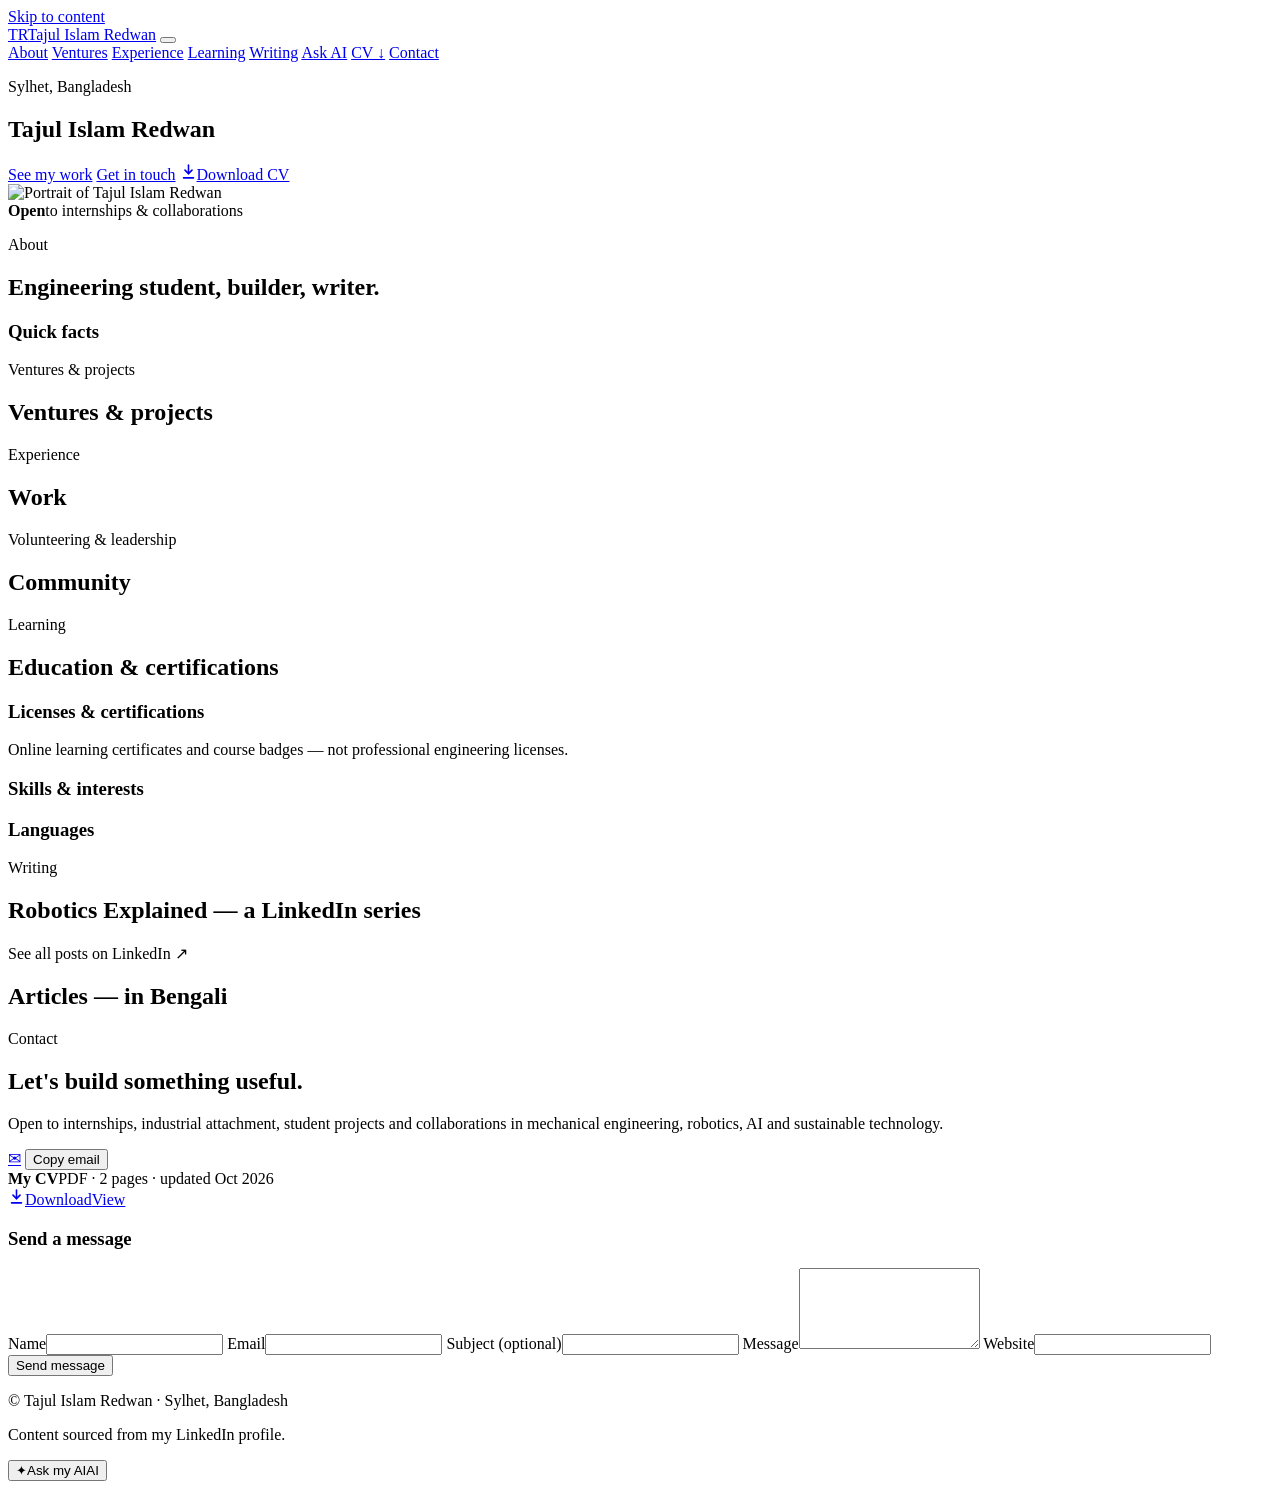
==== public/index.html @ 9e638f94 "Add downloadable CV (PDF) with buttons in hero, menu and contact section" ====
<!doctype html>
<html lang="en">
<head>
  <meta charset="utf-8" />
  <meta name="viewport" content="width=device-width, initial-scale=1" />
  <title>Tajul Islam Redwan | Mechanical Engineering Student | Robotics, AI & Sustainable Tech</title>
  <meta name="description" content="Portfolio of Tajul Islam Redwan, a Mechanical Engineering diploma student from Sylhet, Bangladesh, interested in mechanical design, robotics, AI and sustainable technology." />
  <meta name="theme-color" content="#0b1220" />
  <link rel="icon" href="/favicon.svg" type="image/svg+xml" />
  <meta property="og:type" content="profile" />
  <meta property="og:title" content="Tajul Islam Redwan — Mechanical Engineering Student" />
  <meta property="og:description" content="Mechanical design, robotics, AI-driven solutions and sustainable technology. Founder of Adhunik Path." />
  <meta property="og:image" content="https://tajul.jayan.workers.dev/og-v3.png" />
  <meta property="og:url" content="https://tajul.jayan.workers.dev/" />
  <link rel="canonical" href="https://tajul.jayan.workers.dev/" />
  <meta name="twitter:card" content="summary_large_image" />
  <link rel="preconnect" href="https://fonts.googleapis.com" />
  <link rel="preconnect" href="https://fonts.gstatic.com" crossorigin />
  <link href="https://fonts.googleapis.com/css2?family=Hind+Siliguri:wght@400;600&family=Inter:wght@400;500;600&family=Space+Grotesk:wght@500;600;700&display=swap" rel="stylesheet" />
  <link rel="stylesheet" href="/styles.css?v=20261026a" />
  <script type="application/ld+json">
  {"@context":"https://schema.org","@type":"Person","name":"Tajul Islam Redwan","alternateName":"তাজুল ইসলাম রেদ্বওয়ান","jobTitle":"Mechanical Engineering Diploma Student","email":"mailto:contact.tajuljayan@gmail.com","address":{"@type":"PostalAddress","addressLocality":"Sylhet","addressCountry":"BD"},"sameAs":["https://www.linkedin.com/in/tajulislamredwan","https://www.facebook.com/tajulislamredwan"]}
  </script>
</head>
<body>
  <a class="skip" href="#main">Skip to content</a>

  <header class="nav" id="top">
    <div class="wrap nav-in">
      <a class="brand" href="#top" aria-label="Home"><span class="mono">TR</span><span class="brand-name">Tajul Islam Redwan</span></a>
      <button class="burger" aria-label="Open menu" aria-expanded="false" aria-controls="menu"><span></span><span></span><span></span></button>
      <nav id="menu" class="menu" aria-label="Main">
        <a href="#about">About</a>
        <a href="#ventures">Ventures</a>
        <a href="#experience">Experience</a>
        <a href="#learning">Learning</a>
        <a href="#writing">Writing</a>
        <a href="#ask-ai" data-open-chat>Ask AI</a>
        <a class="menu-cv" href="/Tajul-Islam-Redwan-CV.pdf" download="Tajul-Islam-Redwan-CV.pdf">CV ↓</a>
        <a class="btn btn-sm btn-accent" href="#contact">Contact</a>
      </nav>
    </div>
  </header>

  <main id="main">
    <!-- HERO -->
    <section class="hero">
      <div class="grid-bg" aria-hidden="true"></div>
      <div class="wrap hero-in">
        <div class="hero-text">
          <p class="eyebrow"><span class="dot"></span><span data-bind="profile.location">Sylhet, Bangladesh</span></p>
          <h1><span data-bind="profile.name">Tajul Islam Redwan</span> <span class="bn sub-name" lang="bn" data-bind="profile.nameBn"></span></h1>
          <p class="headline" data-bind="profile.headline"></p>
          <div class="chips" id="interest-chips"></div>
          <div class="cta">
            <a class="btn btn-accent" href="#writing">See my work</a>
            <a class="btn btn-ghost" href="#contact">Get in touch</a>
            <a class="btn btn-ghost btn-cv" href="/Tajul-Islam-Redwan-CV.pdf" download="Tajul-Islam-Redwan-CV.pdf" type="application/pdf"><svg viewBox="0 0 24 24" width="17" height="17" fill="none" stroke="currentColor" stroke-width="2.2" stroke-linecap="round" stroke-linejoin="round" aria-hidden="true"><path d="M12 3v12"/><path d="m7 10 5 5 5-5"/><path d="M5 21h14"/></svg>Download CV</a>
          </div>
          <div class="socials" id="socials"></div>
        </div>
        <div class="hero-photo">
          <div class="ring" aria-hidden="true"></div>
          <img id="profile-photo" src="/assets/profile-v3.webp" alt="Portrait of Tajul Islam Redwan" width="512" height="512" fetchpriority="high" />
          <div class="badge-float"><strong id="stat-status">Open</strong><span>to internships & collaborations</span></div>
        </div>
      </div>
      <div class="wrap">
        <ul class="stats" id="stats"></ul>
      </div>
    </section>

    <!-- ABOUT -->
    <section id="about" class="section">
      <div class="wrap two-col">
        <div>
          <p class="kicker">About</p>
          <h2>Engineering student, builder, writer.</h2>
          <div id="about-text" class="prose"></div>
        </div>
        <aside class="card facts" aria-label="Quick facts">
          <h3>Quick facts</h3>
          <dl id="facts"></dl>
        </aside>
      </div>
    </section>

    <!-- VENTURES -->
    <section id="ventures" class="section alt">
      <div class="wrap">
        <p class="kicker">Ventures & projects</p>
        <h2>Ventures &amp; projects</h2>
        <div class="cards-3" id="ventures-list"></div>
      </div>
    </section>

    <!-- EXPERIENCE + VOLUNTEERING -->
    <section id="experience" class="section">
      <div class="wrap two-col wide-left">
        <div>
          <p class="kicker">Experience</p>
          <h2>Work</h2>
          <ol class="timeline" id="experience-list"></ol>
        </div>
        <div>
          <p class="kicker">Volunteering & leadership</p>
          <h2>Community</h2>
          <ul class="vol-list" id="volunteer-list"></ul>
        </div>
      </div>
    </section>

    <!-- LEARNING -->
    <section id="learning" class="section alt">
      <div class="wrap">
        <p class="kicker">Learning</p>
        <h2>Education & certifications</h2>
        <div class="edu" id="education-list"></div>
        <div class="cert-head">
          <h3>Licenses & certifications</h3>
          <div class="filters" id="cert-filters" role="tablist" aria-label="Filter certifications"></div>
        </div>
        <div class="cert-grid" id="cert-list"></div>
        <p class="fine">Online learning certificates and course badges — not professional engineering licenses.</p>
        <div id="honors-wrap" class="honors-wrap" hidden>
          <h3>Honors &amp; awards</h3>
          <ul class="honor-list" id="honor-list"></ul>
        </div>
        <div class="two-col skills-wrap">
          <div>
            <h3>Skills & interests</h3>
            <div id="skills-list"></div>
          </div>
          <div>
            <h3>Languages</h3>
            <ul class="lang-list" id="lang-list"></ul>
          </div>
        </div>
      </div>
    </section>

    <!-- WRITING -->
    <section id="writing" class="section">
      <div class="wrap">
        <p class="kicker">Writing</p>
        <h2>Robotics Explained <span class="muted">— a LinkedIn series</span></h2>
        <p class="lead" id="robotics-intro"></p>
        <div class="robot-grid" id="robot-list"></div>
        <div class="center"><a class="btn btn-ghost" id="all-posts" target="_blank" rel="noopener">See all posts on LinkedIn ↗</a></div>

        <h2 class="mt">Articles <span class="muted">— in Bengali</span></h2>
        <div class="cards-3" id="article-list"></div>
      </div>
    </section>

    <!-- CONTACT -->
    <section id="contact" class="section contact">
      <div class="wrap two-col">
        <div>
          <p class="kicker light">Contact</p>
          <h2>Let's build something useful.</h2>
          <p class="lead light">Open to internships, industrial attachment, student projects and collaborations in mechanical engineering, robotics, AI and sustainable technology.</p>
          <div class="contact-links">
            <a class="contact-row" id="email-link" href="#"><span class="ic">✉</span><span id="email-text"></span></a>
            <button class="btn btn-sm btn-ghost-light" id="copy-email" type="button">Copy email</button>
            <a class="contact-row wa" id="wa-link" href="#" target="_blank" rel="noopener" hidden><span class="ic" aria-hidden="true"><svg viewBox="0 0 24 24" width="18" height="18" fill="currentColor"><path d="M17.47 14.38c-.3-.15-1.75-.86-2.02-.96-.27-.1-.47-.15-.67.15-.2.3-.77.96-.94 1.16-.17.2-.35.22-.64.07-.3-.15-1.25-.46-2.38-1.47-.88-.79-1.47-1.76-1.65-2.06-.17-.3-.02-.46.13-.6.13-.14.3-.35.45-.52.15-.17.2-.3.3-.5.1-.2.05-.37-.03-.52-.07-.15-.67-1.6-.92-2.2-.24-.58-.49-.5-.67-.5h-.57c-.2 0-.52.07-.79.37-.27.3-1.04 1.02-1.04 2.48s1.07 2.88 1.21 3.08c.15.2 2.1 3.2 5.08 4.49.71.31 1.26.49 1.69.63.71.22 1.36.19 1.87.12.57-.09 1.75-.72 2-1.41.25-.69.25-1.29.17-1.41-.07-.12-.27-.2-.57-.35zM12.04 21.8h-.01a9.8 9.8 0 0 1-5-1.37l-.36-.21-3.72.98 1-3.63-.24-.37a9.8 9.8 0 0 1-1.5-5.2c0-5.42 4.41-9.83 9.84-9.83a9.77 9.77 0 0 1 9.82 9.84c0 5.42-4.41 9.83-9.83 9.83zm8.37-18.2A11.76 11.76 0 0 0 12.04.13C5.5.13.2 5.43.2 11.97c0 2.09.55 4.13 1.59 5.93L.1 24l6.25-1.64a11.8 11.8 0 0 0 5.68 1.45h.01c6.53 0 11.84-5.31 11.84-11.84 0-3.16-1.23-6.14-3.47-8.37z"/></svg></span><span id="wa-text"></span></a>
          </div>
          <div class="cv-box">
            <div><strong>My CV</strong><span>PDF · 2 pages · updated Oct 2026</span></div>
            <span class="cv-actions"><a class="btn btn-sm btn-accent" href="/Tajul-Islam-Redwan-CV.pdf" download="Tajul-Islam-Redwan-CV.pdf"><svg viewBox="0 0 24 24" width="17" height="17" fill="none" stroke="currentColor" stroke-width="2.2" stroke-linecap="round" stroke-linejoin="round" aria-hidden="true"><path d="M12 3v12"/><path d="m7 10 5 5 5-5"/><path d="M5 21h14"/></svg>Download</a><a class="btn btn-sm btn-ghost-light" href="/Tajul-Islam-Redwan-CV.pdf" target="_blank" rel="noopener">View</a></span>
          </div>
          <div class="socials light" id="socials-2"></div>
        </div>
        <form class="card form" id="contact-form" novalidate>
          <h3>Send a message</h3>
          <label>Name<input name="name" autocomplete="name" required maxlength="120" /></label>
          <label>Email<input name="email" type="email" autocomplete="email" required maxlength="200" /></label>
          <label>Subject <span class="opt">(optional)</span><input name="subject" maxlength="160" /></label>
          <label>Message<textarea name="message" rows="5" required maxlength="4000"></textarea></label>
          <label class="hp" aria-hidden="true">Website<input name="website" tabindex="-1" autocomplete="off" /></label>
          <button class="btn btn-accent full" type="submit">Send message</button>
          <p class="form-status" id="form-status" role="status" aria-live="polite"></p>
        </form>
      </div>
    </section>
  </main>

  <footer class="footer">
    <div class="wrap foot-in">
      <p>© <span id="year"></span> Tajul Islam Redwan · Sylhet, Bangladesh</p>
      <p class="muted">Content sourced from my LinkedIn profile.</p>
    </div>
  </footer>

  <!-- Personal AI chat -->
  <button class="chat-fab" id="chat-fab" type="button" aria-label="Ask my AI" aria-controls="chat-panel" aria-expanded="false"><span class="spark" aria-hidden="true">✦</span><span class="fab-long">Ask my AI</span><span class="fab-short" aria-hidden="true">AI</span></button>
  <section class="chat-panel" id="chat-panel" role="dialog" aria-modal="false" aria-labelledby="chat-title" hidden>
    <header class="chat-head">
      <div class="chat-av" aria-hidden="true">✦</div>
      <div><h2 id="chat-title">Tajul's AI</h2><p>Ask about me, or any study question · <span lang="bn">বাংলা বা English</span></p></div>
      <button class="chat-x" id="chat-close" type="button" aria-label="Close chat">✕</button>
    </header>
    <div class="chat-log" id="chat-log" aria-live="polite">
      <div class="msg bot"><div class="bubble">Hi! I'm Tajul's personal AI. Ask me anything about Tajul — his studies, projects, skills or how to contact him — or ask me any educational question.<br><span lang="bn">আমাকে বাংলাতেও প্রশ্ন করতে পারেন।</span></div></div>
      <div class="chat-sugg" id="chat-sugg">
        <button type="button" lang="bn">তাজুল কে?</button>
        <button type="button">What projects has Tajul built?</button>
        <button type="button" lang="bn">নিউটনের তৃতীয় সূত্র উদাহরণসহ বুঝাও</button>
        <button type="button">How does a 4-stroke engine work?</button>
      </div>
    </div>
    <form class="chat-form" id="chat-form">
      <textarea id="chat-input" rows="1" maxlength="1200" placeholder="Type your question… / প্রশ্ন লিখুন…" aria-label="Your question" required></textarea>
      <button type="submit" id="chat-send" aria-label="Send">➤</button>
    </form>
    <p class="chat-note">AI can make mistakes — please double-check important answers.</p>
  </section>

  <script src="/app.js?v=20261026a" defer></script>
  <script src="/chat.js" defer></script>
</body>
</html>
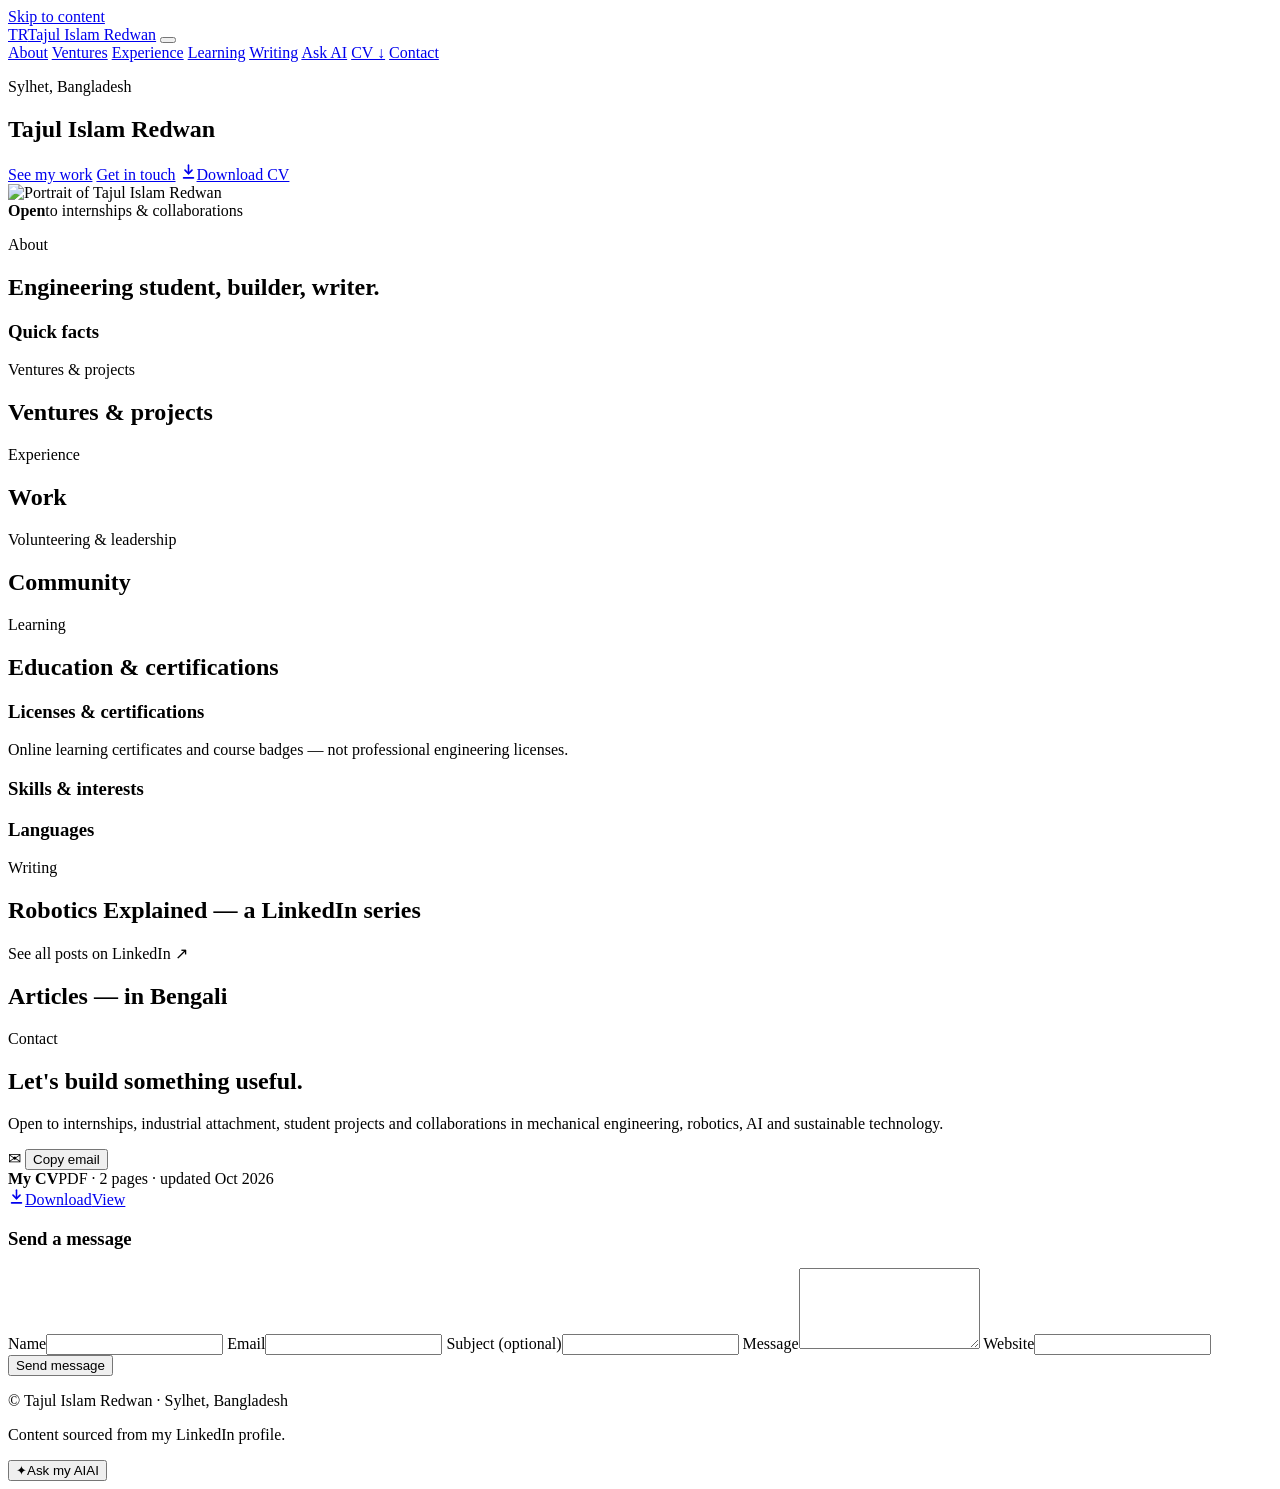
==== commit 2deda2c1: "Add GitHub and X social links; remove hash placeholders" ====
--- a/public/index.html
+++ b/public/index.html
@@ -17,9 +17,9 @@
   <link rel="preconnect" href="https://fonts.googleapis.com" />
   <link rel="preconnect" href="https://fonts.gstatic.com" crossorigin />
   <link href="https://fonts.googleapis.com/css2?family=Hind+Siliguri:wght@400;600&family=Inter:wght@400;500;600&family=Space+Grotesk:wght@500;600;700&display=swap" rel="stylesheet" />
-  <link rel="stylesheet" href="/styles.css?v=20261026a" />
+  <link rel="stylesheet" href="/styles.css?v=20261026b" />
   <script type="application/ld+json">
-  {"@context":"https://schema.org","@type":"Person","name":"Tajul Islam Redwan","alternateName":"তাজুল ইসলাম রেদ্বওয়ান","jobTitle":"Mechanical Engineering Diploma Student","email":"mailto:contact.tajuljayan@gmail.com","address":{"@type":"PostalAddress","addressLocality":"Sylhet","addressCountry":"BD"},"sameAs":["https://www.linkedin.com/in/tajulislamredwan","https://www.facebook.com/tajulislamredwan"]}
+  {"@context":"https://schema.org","@type":"Person","name":"Tajul Islam Redwan","alternateName":"তাজুল ইসলাম রেদ্বওয়ান","jobTitle":"Mechanical Engineering Diploma Student","email":"mailto:contact.tajuljayan@gmail.com","address":{"@type":"PostalAddress","addressLocality":"Sylhet","addressCountry":"BD"},"sameAs":["https://www.linkedin.com/in/tajulislamredwan","https://www.facebook.com/tajulislamredwan","https://github.com/tajulislamredwan/Tajul-Islam-Redwan-Portfollio","https://x.com/tajuljayan01"]}
   </script>
 </head>
 <body>
@@ -161,9 +161,9 @@
           <h2>Let's build something useful.</h2>
           <p class="lead light">Open to internships, industrial attachment, student projects and collaborations in mechanical engineering, robotics, AI and sustainable technology.</p>
           <div class="contact-links">
-            <a class="contact-row" id="email-link" href="#"><span class="ic">✉</span><span id="email-text"></span></a>
+            <a class="contact-row" id="email-link"><span class="ic">✉</span><span id="email-text"></span></a>
             <button class="btn btn-sm btn-ghost-light" id="copy-email" type="button">Copy email</button>
-            <a class="contact-row wa" id="wa-link" href="#" target="_blank" rel="noopener" hidden><span class="ic" aria-hidden="true"><svg viewBox="0 0 24 24" width="18" height="18" fill="currentColor"><path d="M17.47 14.38c-.3-.15-1.75-.86-2.02-.96-.27-.1-.47-.15-.67.15-.2.3-.77.96-.94 1.16-.17.2-.35.22-.64.07-.3-.15-1.25-.46-2.38-1.47-.88-.79-1.47-1.76-1.65-2.06-.17-.3-.02-.46.13-.6.13-.14.3-.35.45-.52.15-.17.2-.3.3-.5.1-.2.05-.37-.03-.52-.07-.15-.67-1.6-.92-2.2-.24-.58-.49-.5-.67-.5h-.57c-.2 0-.52.07-.79.37-.27.3-1.04 1.02-1.04 2.48s1.07 2.88 1.21 3.08c.15.2 2.1 3.2 5.08 4.49.71.31 1.26.49 1.69.63.71.22 1.36.19 1.87.12.57-.09 1.75-.72 2-1.41.25-.69.25-1.29.17-1.41-.07-.12-.27-.2-.57-.35zM12.04 21.8h-.01a9.8 9.8 0 0 1-5-1.37l-.36-.21-3.72.98 1-3.63-.24-.37a9.8 9.8 0 0 1-1.5-5.2c0-5.42 4.41-9.83 9.84-9.83a9.77 9.77 0 0 1 9.82 9.84c0 5.42-4.41 9.83-9.83 9.83zm8.37-18.2A11.76 11.76 0 0 0 12.04.13C5.5.13.2 5.43.2 11.97c0 2.09.55 4.13 1.59 5.93L.1 24l6.25-1.64a11.8 11.8 0 0 0 5.68 1.45h.01c6.53 0 11.84-5.31 11.84-11.84 0-3.16-1.23-6.14-3.47-8.37z"/></svg></span><span id="wa-text"></span></a>
+            <a class="contact-row wa" id="wa-link" target="_blank" rel="noopener" hidden><span class="ic" aria-hidden="true"><svg viewBox="0 0 24 24" width="18" height="18" fill="currentColor"><path d="M17.47 14.38c-.3-.15-1.75-.86-2.02-.96-.27-.1-.47-.15-.67.15-.2.3-.77.96-.94 1.16-.17.2-.35.22-.64.07-.3-.15-1.25-.46-2.38-1.47-.88-.79-1.47-1.76-1.65-2.06-.17-.3-.02-.46.13-.6.13-.14.3-.35.45-.52.15-.17.2-.3.3-.5.1-.2.05-.37-.03-.52-.07-.15-.67-1.6-.92-2.2-.24-.58-.49-.5-.67-.5h-.57c-.2 0-.52.07-.79.37-.27.3-1.04 1.02-1.04 2.48s1.07 2.88 1.21 3.08c.15.2 2.1 3.2 5.08 4.49.71.31 1.26.49 1.69.63.71.22 1.36.19 1.87.12.57-.09 1.75-.72 2-1.41.25-.69.25-1.29.17-1.41-.07-.12-.27-.2-.57-.35zM12.04 21.8h-.01a9.8 9.8 0 0 1-5-1.37l-.36-.21-3.72.98 1-3.63-.24-.37a9.8 9.8 0 0 1-1.5-5.2c0-5.42 4.41-9.83 9.84-9.83a9.77 9.77 0 0 1 9.82 9.84c0 5.42-4.41 9.83-9.83 9.83zm8.37-18.2A11.76 11.76 0 0 0 12.04.13C5.5.13.2 5.43.2 11.97c0 2.09.55 4.13 1.59 5.93L.1 24l6.25-1.64a11.8 11.8 0 0 0 5.68 1.45h.01c6.53 0 11.84-5.31 11.84-11.84 0-3.16-1.23-6.14-3.47-8.37z"/></svg></span><span id="wa-text"></span></a>
           </div>
           <div class="cv-box">
             <div><strong>My CV</strong><span>PDF · 2 pages · updated Oct 2026</span></div>
@@ -216,7 +216,7 @@
     <p class="chat-note">AI can make mistakes — please double-check important answers.</p>
   </section>
 
-  <script src="/app.js?v=20261026a" defer></script>
+  <script src="/app.js?v=20261026c" defer></script>
   <script src="/chat.js" defer></script>
 </body>
 </html>
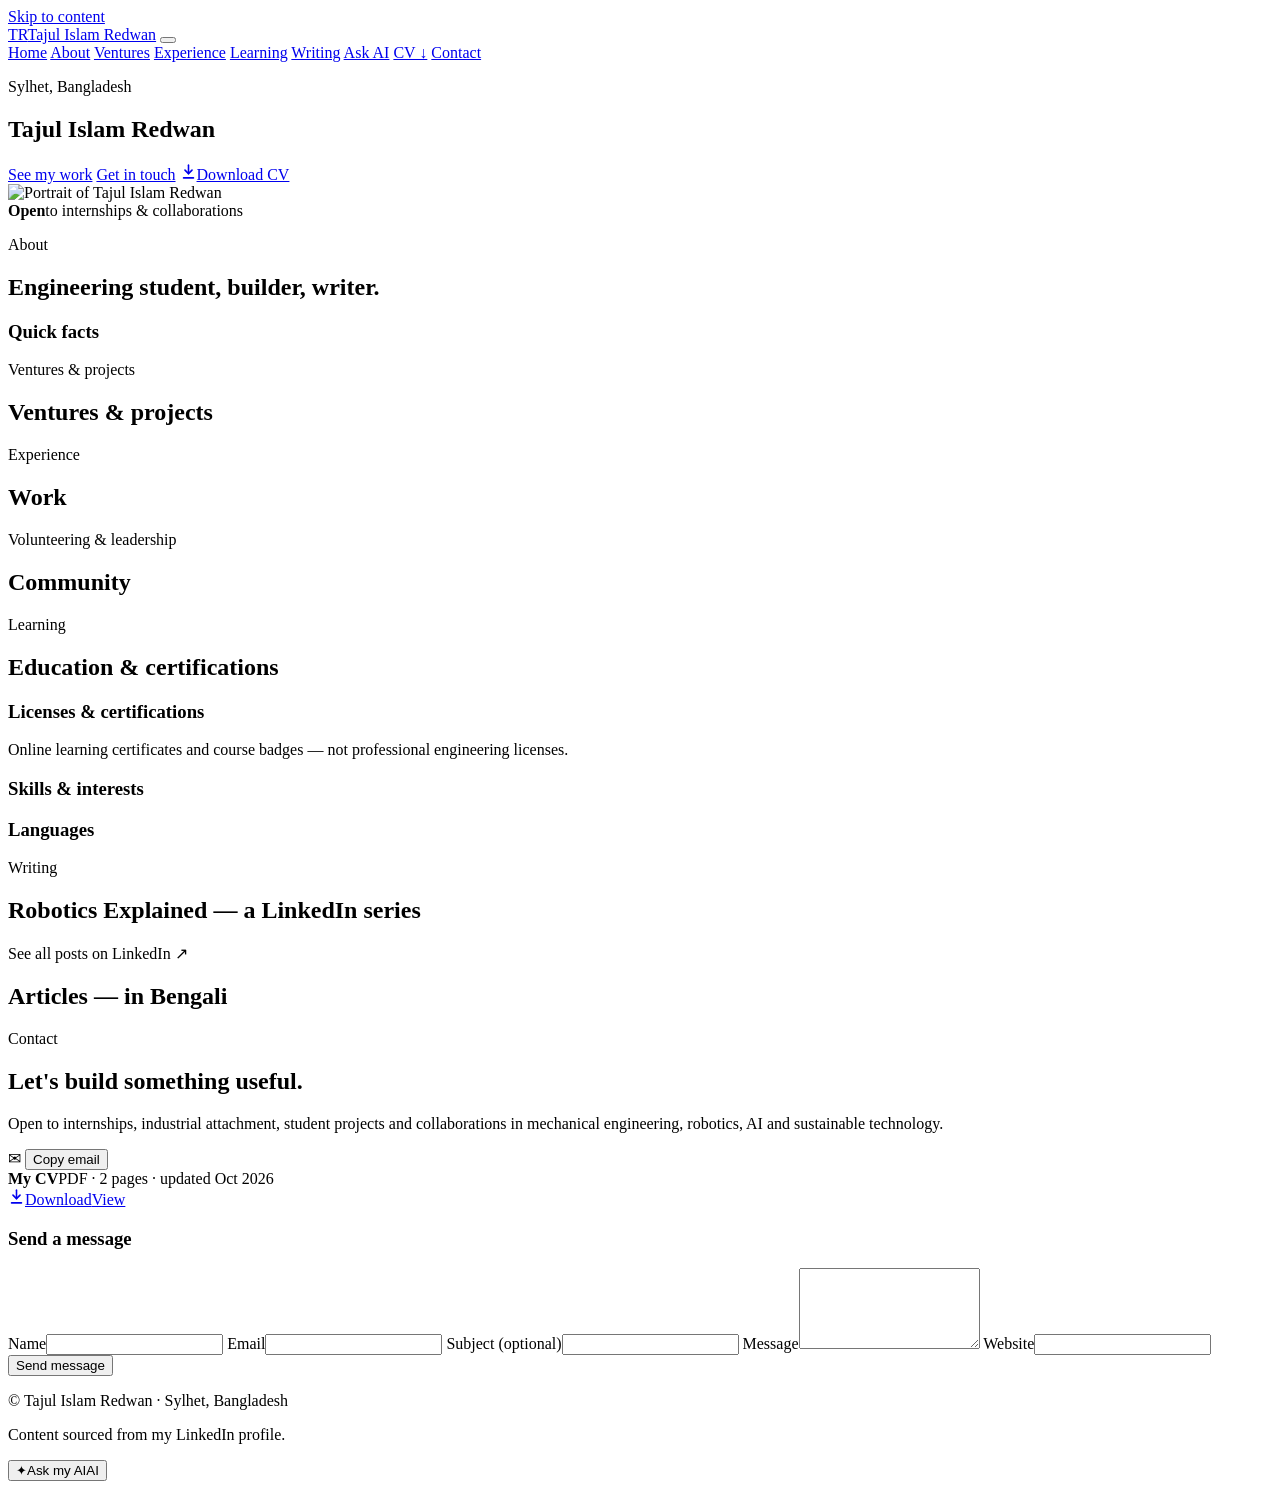
==== commit 2c2739c8: "Sync portfolio updates and add online search" ====
--- a/public/index.html
+++ b/public/index.html
@@ -19,7 +19,7 @@
   <link href="https://fonts.googleapis.com/css2?family=Hind+Siliguri:wght@400;600&family=Inter:wght@400;500;600&family=Space+Grotesk:wght@500;600;700&display=swap" rel="stylesheet" />
   <link rel="stylesheet" href="/styles.css?v=20261026b" />
   <script type="application/ld+json">
-  {"@context":"https://schema.org","@type":"Person","name":"Tajul Islam Redwan","alternateName":"তাজুল ইসলাম রেদ্বওয়ান","jobTitle":"Mechanical Engineering Diploma Student","email":"mailto:contact.tajuljayan@gmail.com","address":{"@type":"PostalAddress","addressLocality":"Sylhet","addressCountry":"BD"},"sameAs":["https://www.linkedin.com/in/tajulislamredwan","https://www.facebook.com/tajulislamredwan","https://github.com/tajulislamredwan/Tajul-Islam-Redwan-Portfollio","https://x.com/tajuljayan01"]}
+  {"@context":"https://schema.org","@type":"Person","name":"Tajul Islam Redwan","alternateName":"তাজুল ইসলাম রেদ্বওয়ান","jobTitle":"Mechanical Engineering Diploma Student","email":"mailto:contact.tajuljayan@gmail.com","address":{"@type":"PostalAddress","addressLocality":"Sylhet","addressCountry":"BD"},"sameAs":["https://www.linkedin.com/in/tajulislamredwan","https://www.facebook.com/tajulislamredwan","https://github.com/tajulislamredwan","https://x.com/tajuljayan01"]}
   </script>
 </head>
 <body>
@@ -30,6 +30,7 @@
       <a class="brand" href="#top" aria-label="Home"><span class="mono">TR</span><span class="brand-name">Tajul Islam Redwan</span></a>
       <button class="burger" aria-label="Open menu" aria-expanded="false" aria-controls="menu"><span></span><span></span><span></span></button>
       <nav id="menu" class="menu" aria-label="Main">
+        <a href="/">Home</a>
         <a href="#about">About</a>
         <a href="#ventures">Ventures</a>
         <a href="#experience">Experience</a>
@@ -197,23 +198,23 @@
   <section class="chat-panel" id="chat-panel" role="dialog" aria-modal="false" aria-labelledby="chat-title" hidden>
     <header class="chat-head">
       <div class="chat-av" aria-hidden="true">✦</div>
-      <div><h2 id="chat-title">Tajul's AI</h2><p>Ask about me, or any study question · <span lang="bn">বাংলা বা English</span></p></div>
+      <div><h2 id="chat-title">Tajul's AI</h2><p>Ask about Tajul or a general topic · <span lang="bn">বাংলা বা English</span></p></div>
       <button class="chat-x" id="chat-close" type="button" aria-label="Close chat">✕</button>
     </header>
     <div class="chat-log" id="chat-log" aria-live="polite">
-      <div class="msg bot"><div class="bubble">Hi! I'm Tajul's personal AI. Ask me anything about Tajul — his studies, projects, skills or how to contact him — or ask me any educational question.<br><span lang="bn">আমাকে বাংলাতেও প্রশ্ন করতে পারেন।</span></div></div>
+      <div class="msg bot"><div class="bubble">Hi! Ask about Tajul's studies, projects, skills or how to contact him. You can also ask a general question.<br><span lang="bn">তাজুলের পড়াশোনা, প্রজেক্ট, দক্ষতা বা যোগাযোগ সম্পর্কে প্রশ্ন করুন। সাধারণ প্রশ্নও করতে পারেন।</span></div></div>
       <div class="chat-sugg" id="chat-sugg">
         <button type="button" lang="bn">তাজুল কে?</button>
         <button type="button">What projects has Tajul built?</button>
-        <button type="button" lang="bn">নিউটনের তৃতীয় সূত্র উদাহরণসহ বুঝাও</button>
-        <button type="button">How does a 4-stroke engine work?</button>
+        <button type="button" lang="bn">তাজুলের কী কী দক্ষতা আছে?</button>
+        <button type="button">How can I contact Tajul?</button>
       </div>
     </div>
     <form class="chat-form" id="chat-form">
       <textarea id="chat-input" rows="1" maxlength="1200" placeholder="Type your question… / প্রশ্ন লিখুন…" aria-label="Your question" required></textarea>
       <button type="submit" id="chat-send" aria-label="Send">➤</button>
     </form>
-    <p class="chat-note">AI can make mistakes — please double-check important answers.</p>
+    <p class="chat-note">General questions use Bing and Wikipedia search; your query is sent to both. About Tajul, answers use only this site and his <a href="/Tajul-Islam-Redwan-CV.pdf" target="_blank" rel="noopener">CV</a>. Online results may be incomplete; check the linked sources.<br><span lang="bn">সাধারণ প্রশ্নে Bing ও Wikipedia search ব্যবহার হয়—প্রশ্নটি দুটিতেই পাঠানো হয়। তাজুল সম্পর্কে উত্তর শুধু এই সাইট ও তাঁর CV থেকে। অনলাইন তথ্য অসম্পূর্ণ হতে পারে; উৎস যাচাই করুন।</span></p>
   </section>
 
   <script src="/app.js?v=20261026c" defer></script>
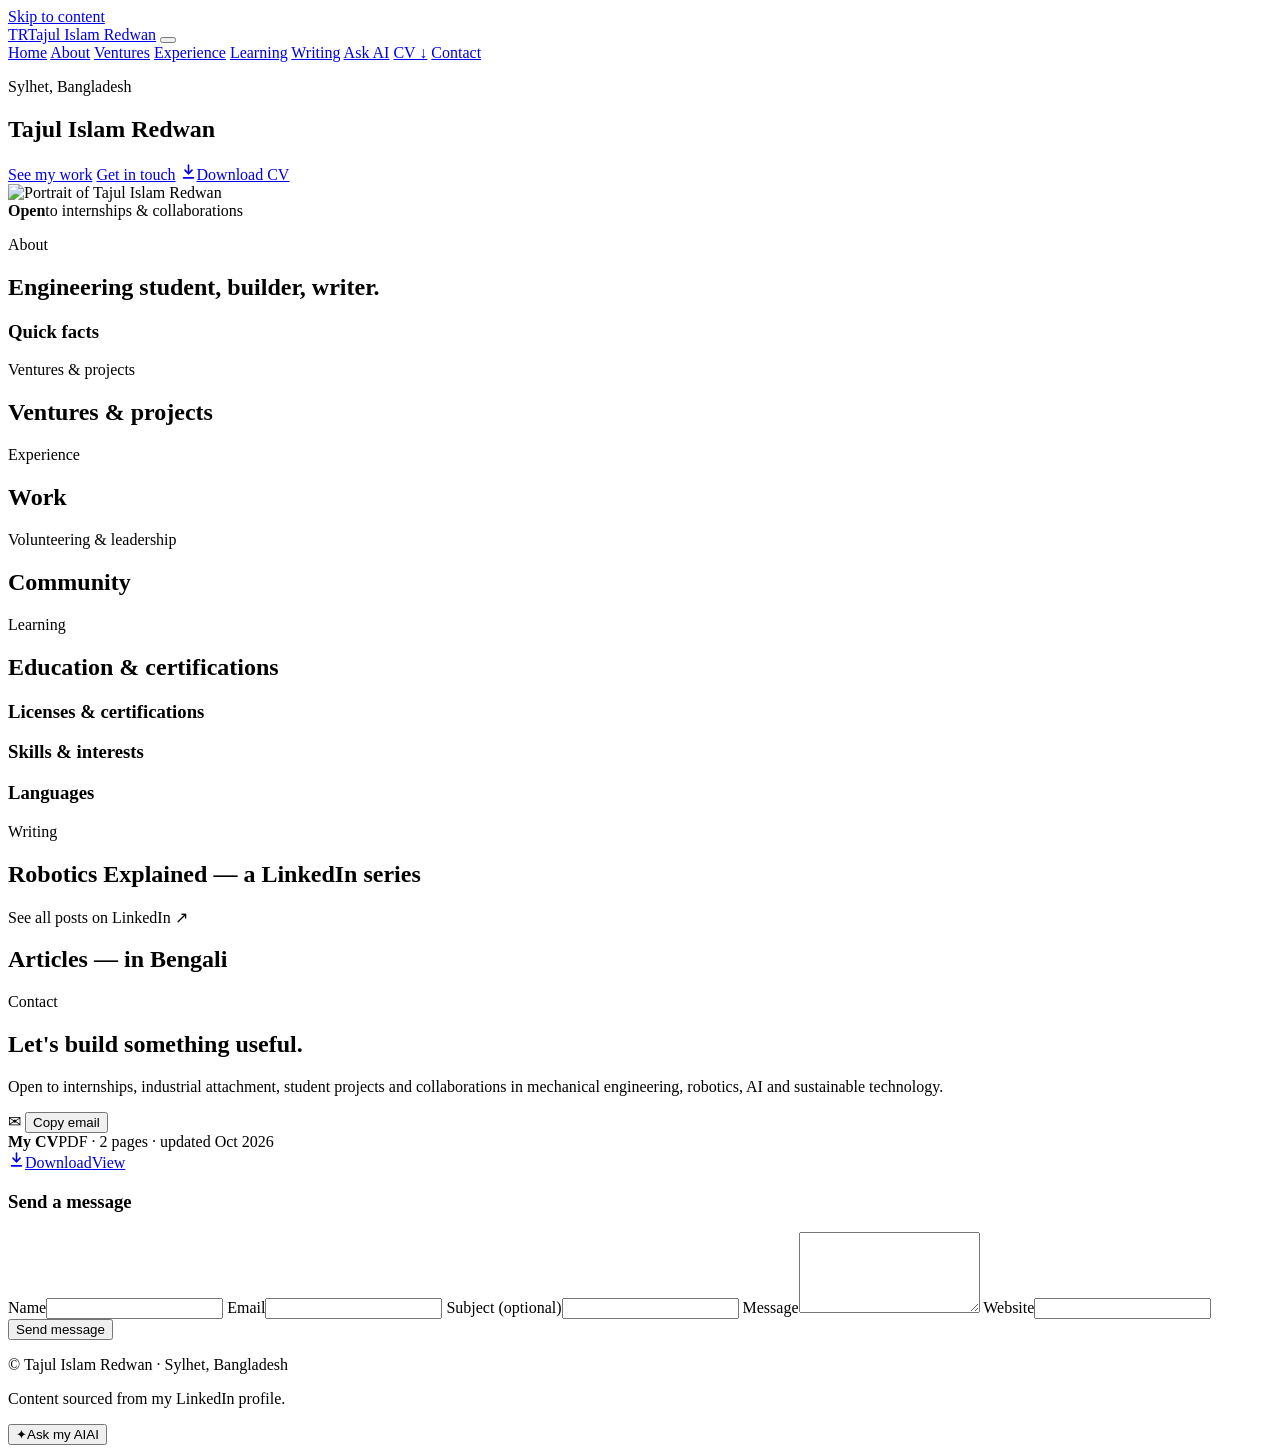
==== commit 66f1b76b: "Refine portfolio projects and certificates" ====
--- a/public/index.html
+++ b/public/index.html
@@ -17,7 +17,7 @@
   <link rel="preconnect" href="https://fonts.googleapis.com" />
   <link rel="preconnect" href="https://fonts.gstatic.com" crossorigin />
   <link href="https://fonts.googleapis.com/css2?family=Hind+Siliguri:wght@400;600&family=Inter:wght@400;500;600&family=Space+Grotesk:wght@500;600;700&display=swap" rel="stylesheet" />
-  <link rel="stylesheet" href="/styles.css?v=20261026b" />
+  <link rel="stylesheet" href="/styles.css?v=20261106a" />
   <script type="application/ld+json">
   {"@context":"https://schema.org","@type":"Person","name":"Tajul Islam Redwan","alternateName":"তাজুল ইসলাম রেদ্বওয়ান","jobTitle":"Mechanical Engineering Diploma Student","email":"mailto:contact.tajuljayan@gmail.com","address":{"@type":"PostalAddress","addressLocality":"Sylhet","addressCountry":"BD"},"sameAs":["https://www.linkedin.com/in/tajulislamredwan","https://www.facebook.com/tajulislamredwan","https://github.com/tajulislamredwan","https://x.com/tajuljayan01"]}
   </script>
@@ -122,11 +122,6 @@
           <div class="filters" id="cert-filters" role="tablist" aria-label="Filter certifications"></div>
         </div>
         <div class="cert-grid" id="cert-list"></div>
-        <p class="fine">Online learning certificates and course badges — not professional engineering licenses.</p>
-        <div id="honors-wrap" class="honors-wrap" hidden>
-          <h3>Honors &amp; awards</h3>
-          <ul class="honor-list" id="honor-list"></ul>
-        </div>
         <div class="two-col skills-wrap">
           <div>
             <h3>Skills & interests</h3>
@@ -214,10 +209,9 @@
       <textarea id="chat-input" rows="1" maxlength="1200" placeholder="Type your question… / প্রশ্ন লিখুন…" aria-label="Your question" required></textarea>
       <button type="submit" id="chat-send" aria-label="Send">➤</button>
     </form>
-    <p class="chat-note">General questions use Bing and Wikipedia search; your query is sent to both. About Tajul, answers use only this site and his <a href="/Tajul-Islam-Redwan-CV.pdf" target="_blank" rel="noopener">CV</a>. Online results may be incomplete; check the linked sources.<br><span lang="bn">সাধারণ প্রশ্নে Bing ও Wikipedia search ব্যবহার হয়—প্রশ্নটি দুটিতেই পাঠানো হয়। তাজুল সম্পর্কে উত্তর শুধু এই সাইট ও তাঁর CV থেকে। অনলাইন তথ্য অসম্পূর্ণ হতে পারে; উৎস যাচাই করুন।</span></p>
   </section>
 
-  <script src="/app.js?v=20261026c" defer></script>
+  <script src="/app.js?v=20261106a" defer></script>
   <script src="/chat.js" defer></script>
 </body>
 </html>
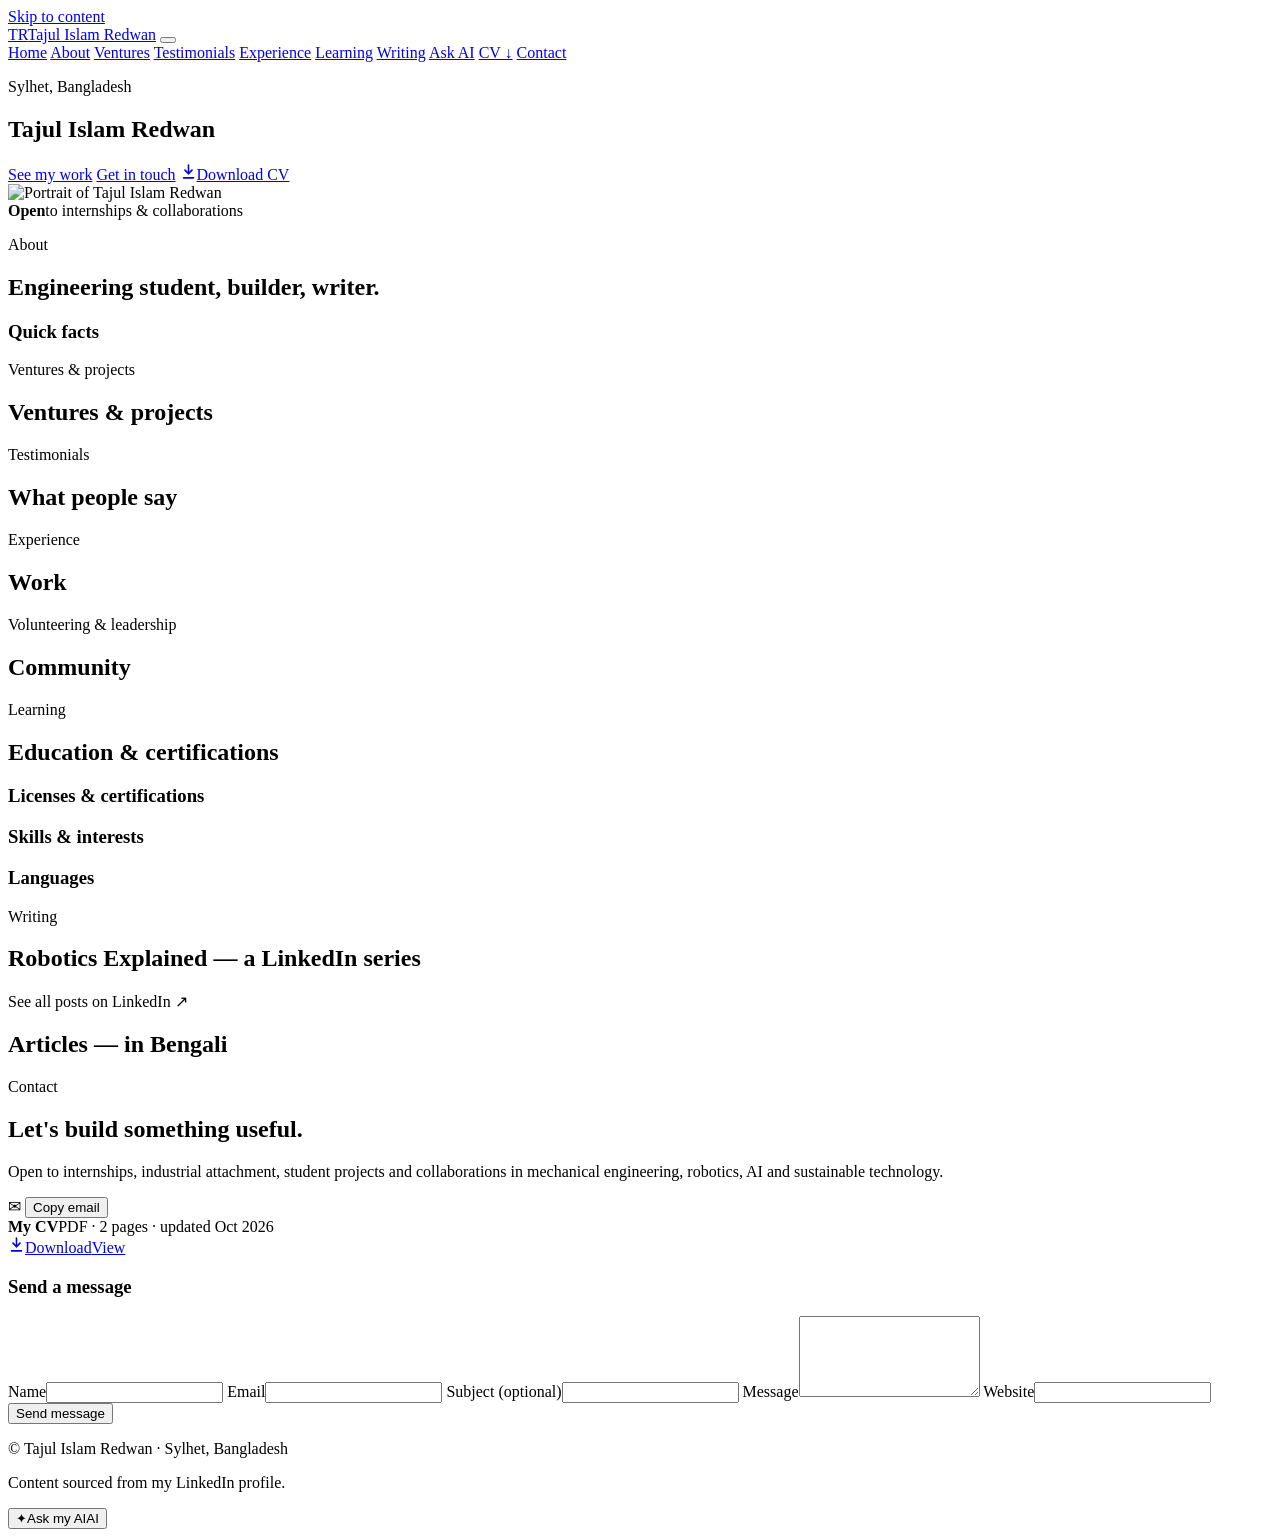
==== commit c13df0a9: "Add Proborton testimonial" ====
--- a/public/index.html
+++ b/public/index.html
@@ -17,7 +17,7 @@
   <link rel="preconnect" href="https://fonts.googleapis.com" />
   <link rel="preconnect" href="https://fonts.gstatic.com" crossorigin />
   <link href="https://fonts.googleapis.com/css2?family=Hind+Siliguri:wght@400;600&family=Inter:wght@400;500;600&family=Space+Grotesk:wght@500;600;700&display=swap" rel="stylesheet" />
-  <link rel="stylesheet" href="/styles.css?v=20261106a" />
+  <link rel="stylesheet" href="/styles.css?v=20261107a" />
   <script type="application/ld+json">
   {"@context":"https://schema.org","@type":"Person","name":"Tajul Islam Redwan","alternateName":"তাজুল ইসলাম রেদ্বওয়ান","jobTitle":"Mechanical Engineering Diploma Student","email":"mailto:contact.tajuljayan@gmail.com","address":{"@type":"PostalAddress","addressLocality":"Sylhet","addressCountry":"BD"},"sameAs":["https://www.linkedin.com/in/tajulislamredwan","https://www.facebook.com/tajulislamredwan","https://github.com/tajulislamredwan","https://x.com/tajuljayan01"]}
   </script>
@@ -33,6 +33,7 @@
         <a href="/">Home</a>
         <a href="#about">About</a>
         <a href="#ventures">Ventures</a>
+        <a href="#testimonials">Testimonials</a>
         <a href="#experience">Experience</a>
         <a href="#learning">Learning</a>
         <a href="#writing">Writing</a>
@@ -92,6 +93,15 @@
         <p class="kicker">Ventures & projects</p>
         <h2>Ventures &amp; projects</h2>
         <div class="cards-3" id="ventures-list"></div>
+      </div>
+    </section>
+
+    <!-- TESTIMONIALS -->
+    <section id="testimonials" class="section alt">
+      <div class="wrap">
+        <p class="kicker">Testimonials</p>
+        <h2>What people say</h2>
+        <div class="testimonial-grid" id="testimonials-list"></div>
       </div>
     </section>
 
@@ -211,7 +221,7 @@
     </form>
   </section>
 
-  <script src="/app.js?v=20261106a" defer></script>
+  <script src="/app.js?v=20261107a" defer></script>
   <script src="/chat.js" defer></script>
 </body>
 </html>
